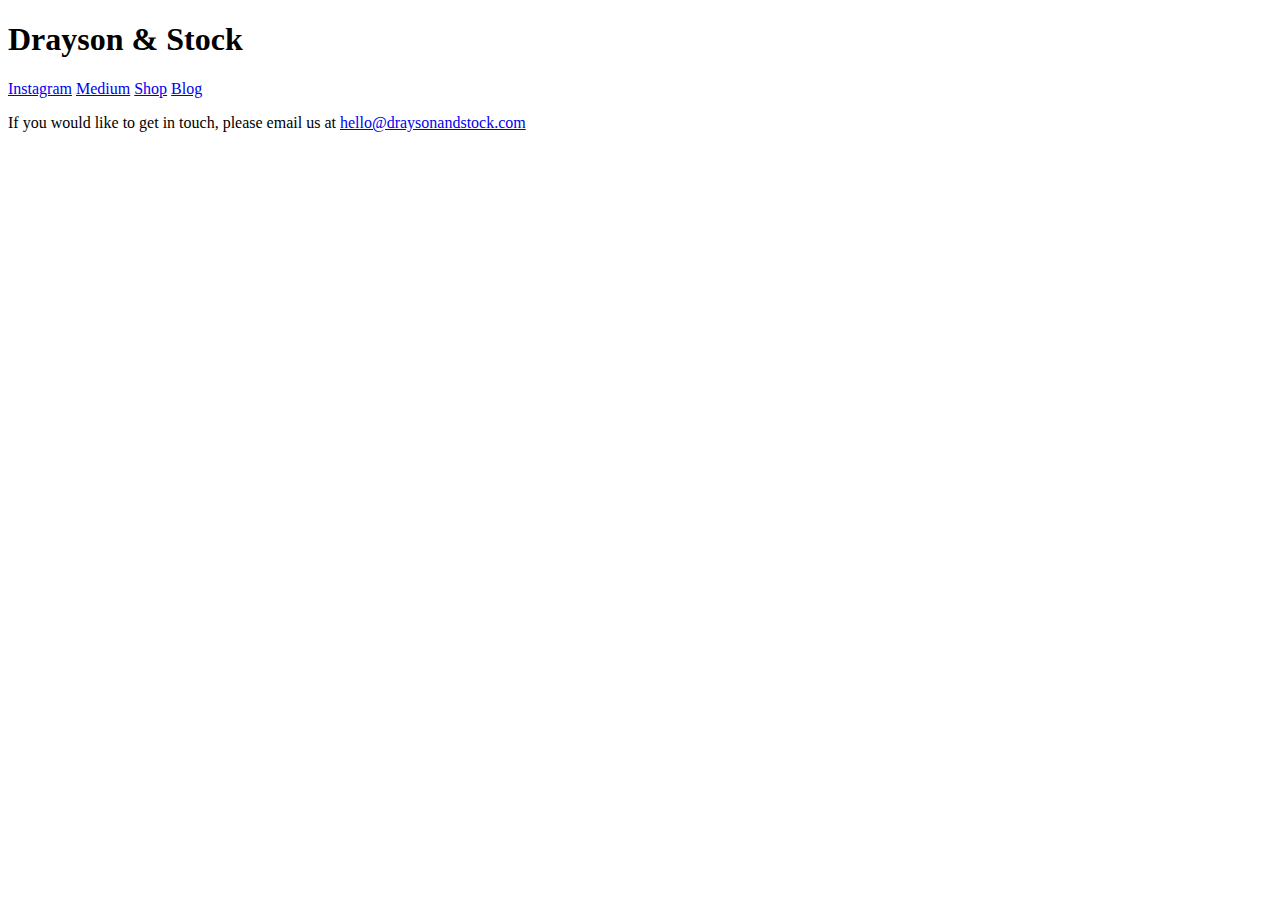
==== blog.html @ 09ec5979 ":construction: add links to blog and shop. copy header and footer to blog/shop.html" ====
<!DOCTYPE html>
<html>
  <head>
    <title>Drayson and Stock Blog</title>
  </head>

  <body>
      <header>
  
          <h1>Drayson &amp; Stock</h1>
  
          <a href="https://www.instagram.com/draysonandstock/">Instagram</a>
          <a href="https://medium.com/@heatherstock">Medium</a>
          <a href="shop.html">Shop</a>
          <a href="blog.html">Blog</a>
      </header>

      <footer>
        <p>If you would like to get in touch, please email us at <a href="mailto:hello@draysonandstock.com">hello@draysonandstock.com</a></p>
      </footer>
  </body>
</html>
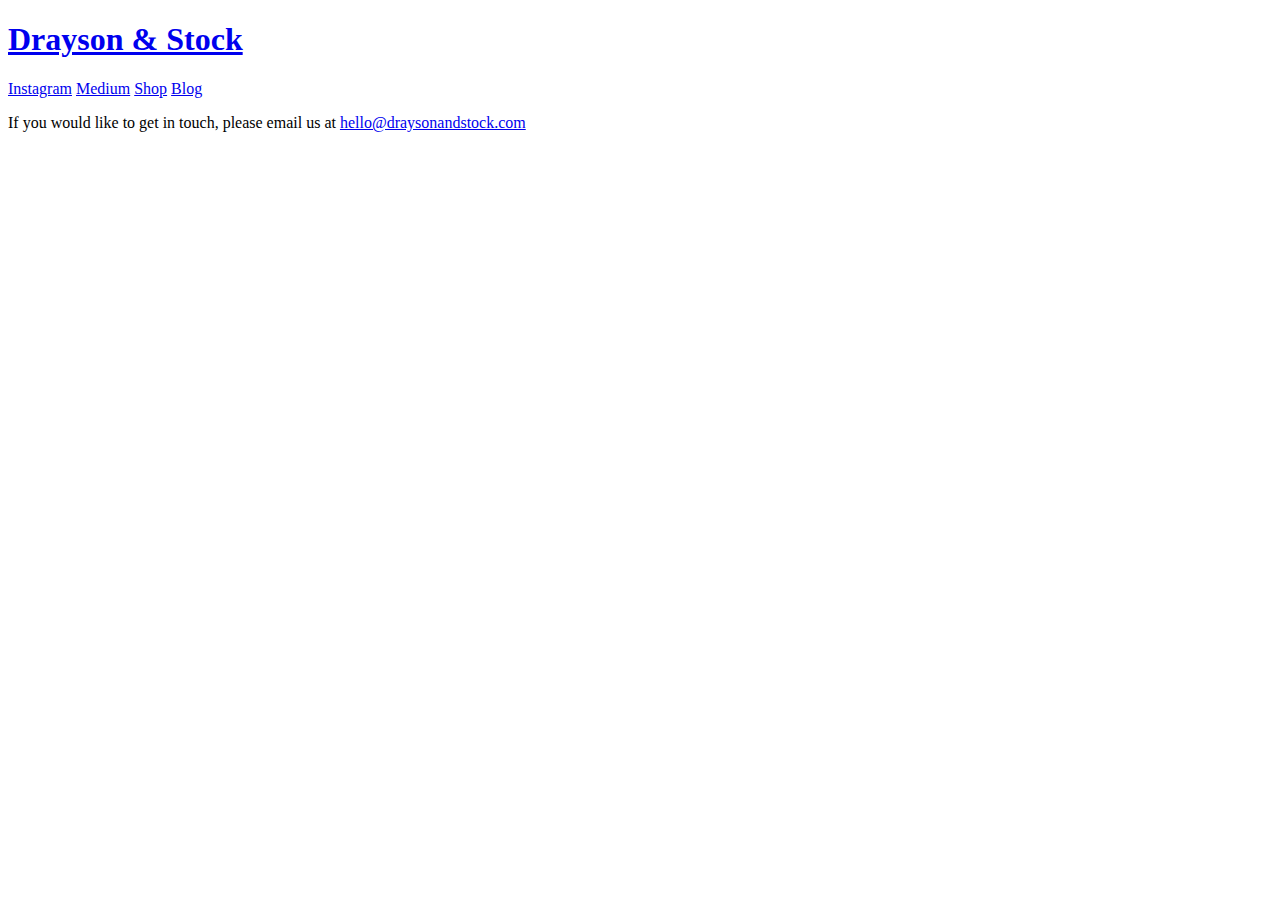
==== commit 3b4c6b85: ":construction: Make <h1> a link to index.html in all html files" ====
--- a/blog.html
+++ b/blog.html
@@ -7,10 +7,10 @@
   <body>
       <header>
   
-          <h1>Drayson &amp; Stock</h1>
+          <h1><a href="index.html">Drayson &amp; Stock</a></h1>
   
-          <a href="https://www.instagram.com/draysonandstock/">Instagram</a>
-          <a href="https://medium.com/@heatherstock">Medium</a>
+          <a target="_blank" href="https://www.instagram.com/draysonandstock/">Instagram</a>
+          <a target="_blank" href="https://medium.com/@heatherstock">Medium</a>
           <a href="shop.html">Shop</a>
           <a href="blog.html">Blog</a>
       </header>
